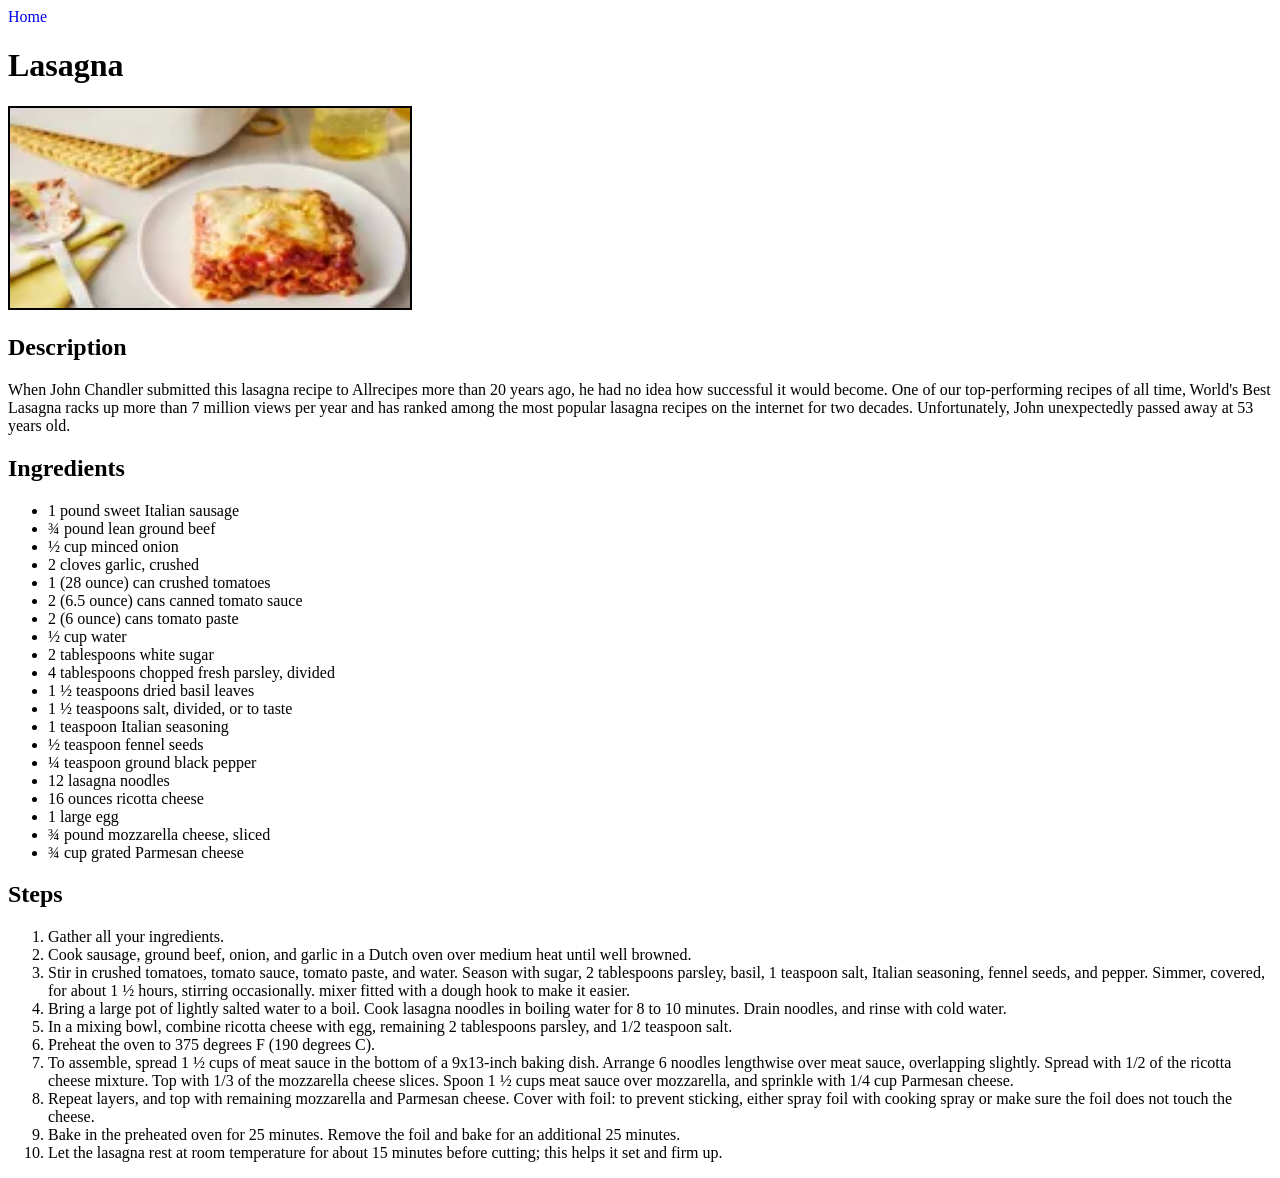
==== recipes/lasagna.html @ 68bee00d "First commit" ====
<!doctype html>
<html lang="en">
    <head>
        <meta charset="UTF-8" />
        <meta name="viewport" content="width=device-width, initial-scale=1.0" />
        <title>Document</title>
    </head>

    <body>
        <a style="text-decoration: none" href="../index.html">Home</a>
        <h1>Lasagna</h1>
        <img
            src="./assets/23600-worlds-best-lasagna-DDMFS-4x3-1196-24c5401652934ffb96d3d94bc9fbe2d7.webp"
            alt="lasagna"
            style="height: 200px; width: 400px; border: 2px solid"
        />
        <h2>Description</h2>
        <p>
            When John Chandler submitted this lasagna recipe to Allrecipes more than 20 years ago, he had no idea how
            successful it would become. One of our top-performing recipes of all time, World's Best Lasagna racks up
            more than 7 million views per year and has ranked among the most popular lasagna recipes on the internet for
            two decades. Unfortunately, John unexpectedly passed away at 53 years old.
        </p>
        <h2>Ingredients</h2>
        <ul>
            <li>1 pound sweet Italian sausage</li>
            <li>¾ pound lean ground beef</li>
            <li>½ cup minced onion</li>
            <li>2 cloves garlic, crushed</li>
            <li>1 (28 ounce) can crushed tomatoes</li>
            <li>2 (6.5 ounce) cans canned tomato sauce</li>
            <li>2 (6 ounce) cans tomato paste</li>
            <li>½ cup water</li>
            <li>2 tablespoons white sugar</li>
            <li>4 tablespoons chopped fresh parsley, divided</li>
            <li>1 ½ teaspoons dried basil leaves</li>
            <li>1 ½ teaspoons salt, divided, or to taste</li>
            <li>1 teaspoon Italian seasoning</li>
            <li>½ teaspoon fennel seeds</li>
            <li>¼ teaspoon ground black pepper</li>
            <li>12 lasagna noodles</li>
            <li>16 ounces ricotta cheese</li>
            <li>1 large egg</li>
            <li>¾ pound mozzarella cheese, sliced</li>
            <li>¾ cup grated Parmesan cheese</li>
        </ul>
        <h2>Steps</h2>
        <ol>
            <li>Gather all your ingredients.</li>
            <li>Cook sausage, ground beef, onion, and garlic in a Dutch oven over medium heat until well browned.</li>
            <li>
                Stir in crushed tomatoes, tomato sauce, tomato paste, and water. Season with sugar, 2 tablespoons
                parsley, basil, 1 teaspoon salt, Italian seasoning, fennel seeds, and pepper. Simmer, covered, for about
                1 ½ hours, stirring occasionally. mixer fitted with a dough hook to make it easier.
            </li>
            <li>
                Bring a large pot of lightly salted water to a boil. Cook lasagna noodles in boiling water for 8 to 10
                minutes. Drain noodles, and rinse with cold water.
            </li>
            <li>
                In a mixing bowl, combine ricotta cheese with egg, remaining 2 tablespoons parsley, and 1/2 teaspoon
                salt.
            </li>
            <li>Preheat the oven to 375 degrees F (190 degrees C).</li>
            <li>
                To assemble, spread 1 ½ cups of meat sauce in the bottom of a 9x13-inch baking dish. Arrange 6 noodles
                lengthwise over meat sauce, overlapping slightly. Spread with 1/2 of the ricotta cheese mixture. Top
                with 1/3 of the mozzarella cheese slices. Spoon 1 ½ cups meat sauce over mozzarella, and sprinkle with
                1/4 cup Parmesan cheese.
            </li>
            <li>
                Repeat layers, and top with remaining mozzarella and Parmesan cheese. Cover with foil: to prevent
                sticking, either spray foil with cooking spray or make sure the foil does not touch the cheese.
            </li>
            <li>Bake in the preheated oven for 25 minutes. Remove the foil and bake for an additional 25 minutes.</li>
            <li>
                Let the lasagna rest at room temperature for about 15 minutes before cutting; this helps it set and firm
                up.
            </li>
        </ol>
    </body>
</html>
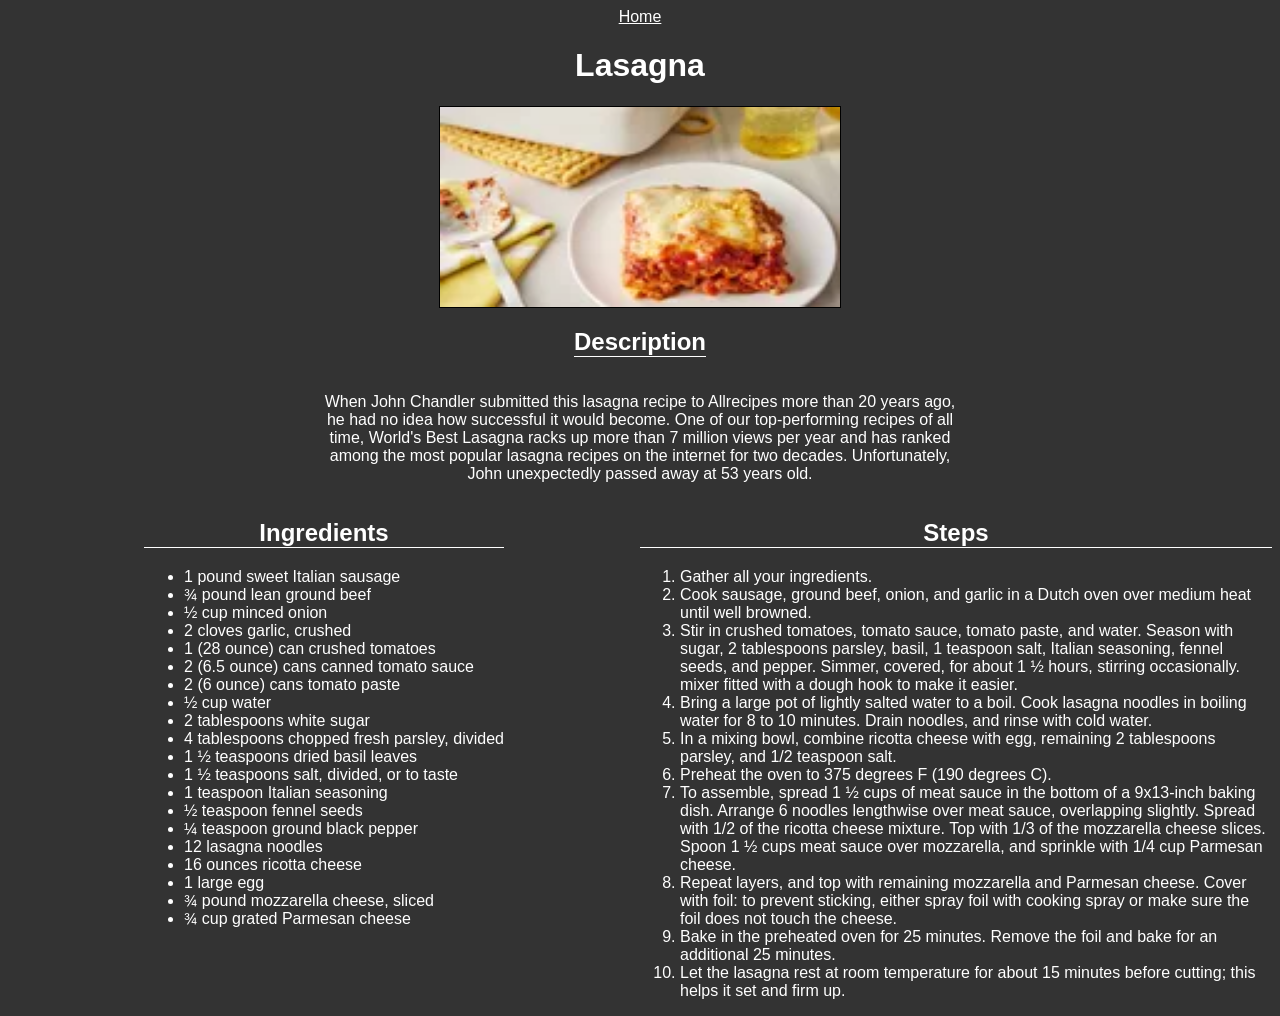
==== commit 1ecc5ed8: "Add some initial css" ====
--- a/recipes/lasagna.html
+++ b/recipes/lasagna.html
@@ -4,79 +4,90 @@
         <meta charset="UTF-8" />
         <meta name="viewport" content="width=device-width, initial-scale=1.0" />
         <title>Document</title>
+        <link rel="stylesheet" href="../styles.css" />
     </head>
 
     <body>
-        <a style="text-decoration: none" href="../index.html">Home</a>
-        <h1>Lasagna</h1>
-        <img
-            src="./assets/23600-worlds-best-lasagna-DDMFS-4x3-1196-24c5401652934ffb96d3d94bc9fbe2d7.webp"
-            alt="lasagna"
-            style="height: 200px; width: 400px; border: 2px solid"
-        />
-        <h2>Description</h2>
-        <p>
-            When John Chandler submitted this lasagna recipe to Allrecipes more than 20 years ago, he had no idea how
-            successful it would become. One of our top-performing recipes of all time, World's Best Lasagna racks up
-            more than 7 million views per year and has ranked among the most popular lasagna recipes on the internet for
-            two decades. Unfortunately, John unexpectedly passed away at 53 years old.
-        </p>
-        <h2>Ingredients</h2>
-        <ul>
-            <li>1 pound sweet Italian sausage</li>
-            <li>¾ pound lean ground beef</li>
-            <li>½ cup minced onion</li>
-            <li>2 cloves garlic, crushed</li>
-            <li>1 (28 ounce) can crushed tomatoes</li>
-            <li>2 (6.5 ounce) cans canned tomato sauce</li>
-            <li>2 (6 ounce) cans tomato paste</li>
-            <li>½ cup water</li>
-            <li>2 tablespoons white sugar</li>
-            <li>4 tablespoons chopped fresh parsley, divided</li>
-            <li>1 ½ teaspoons dried basil leaves</li>
-            <li>1 ½ teaspoons salt, divided, or to taste</li>
-            <li>1 teaspoon Italian seasoning</li>
-            <li>½ teaspoon fennel seeds</li>
-            <li>¼ teaspoon ground black pepper</li>
-            <li>12 lasagna noodles</li>
-            <li>16 ounces ricotta cheese</li>
-            <li>1 large egg</li>
-            <li>¾ pound mozzarella cheese, sliced</li>
-            <li>¾ cup grated Parmesan cheese</li>
-        </ul>
-        <h2>Steps</h2>
-        <ol>
-            <li>Gather all your ingredients.</li>
-            <li>Cook sausage, ground beef, onion, and garlic in a Dutch oven over medium heat until well browned.</li>
-            <li>
-                Stir in crushed tomatoes, tomato sauce, tomato paste, and water. Season with sugar, 2 tablespoons
-                parsley, basil, 1 teaspoon salt, Italian seasoning, fennel seeds, and pepper. Simmer, covered, for about
-                1 ½ hours, stirring occasionally. mixer fitted with a dough hook to make it easier.
-            </li>
-            <li>
-                Bring a large pot of lightly salted water to a boil. Cook lasagna noodles in boiling water for 8 to 10
-                minutes. Drain noodles, and rinse with cold water.
-            </li>
-            <li>
-                In a mixing bowl, combine ricotta cheese with egg, remaining 2 tablespoons parsley, and 1/2 teaspoon
-                salt.
-            </li>
-            <li>Preheat the oven to 375 degrees F (190 degrees C).</li>
-            <li>
-                To assemble, spread 1 ½ cups of meat sauce in the bottom of a 9x13-inch baking dish. Arrange 6 noodles
-                lengthwise over meat sauce, overlapping slightly. Spread with 1/2 of the ricotta cheese mixture. Top
-                with 1/3 of the mozzarella cheese slices. Spoon 1 ½ cups meat sauce over mozzarella, and sprinkle with
-                1/4 cup Parmesan cheese.
-            </li>
-            <li>
-                Repeat layers, and top with remaining mozzarella and Parmesan cheese. Cover with foil: to prevent
-                sticking, either spray foil with cooking spray or make sure the foil does not touch the cheese.
-            </li>
-            <li>Bake in the preheated oven for 25 minutes. Remove the foil and bake for an additional 25 minutes.</li>
-            <li>
-                Let the lasagna rest at room temperature for about 15 minutes before cutting; this helps it set and firm
-                up.
-            </li>
-        </ol>
+        <div class="main">
+            <a href="../index.html">Home</a>
+            <h1>Lasagna</h1>
+            <img
+                class="image"
+                src="./assets/23600-worlds-best-lasagna-DDMFS-4x3-1196-24c5401652934ffb96d3d94bc9fbe2d7.webp"
+                alt="lasagna"
+            />
+            <h2>Description</h2>
+            <p>
+                When John Chandler submitted this lasagna recipe to Allrecipes more than 20 years ago, he had no idea
+                how successful it would become. One of our top-performing recipes of all time, World's Best Lasagna
+                racks up more than 7 million views per year and has ranked among the most popular lasagna recipes on the
+                internet for two decades. Unfortunately, John unexpectedly passed away at 53 years old.
+            </p>
+        </div>
+        <div class="ingredients">
+            <h2>Ingredients</h2>
+            <ul>
+                <li>1 pound sweet Italian sausage</li>
+                <li>¾ pound lean ground beef</li>
+                <li>½ cup minced onion</li>
+                <li>2 cloves garlic, crushed</li>
+                <li>1 (28 ounce) can crushed tomatoes</li>
+                <li>2 (6.5 ounce) cans canned tomato sauce</li>
+                <li>2 (6 ounce) cans tomato paste</li>
+                <li>½ cup water</li>
+                <li>2 tablespoons white sugar</li>
+                <li>4 tablespoons chopped fresh parsley, divided</li>
+                <li>1 ½ teaspoons dried basil leaves</li>
+                <li>1 ½ teaspoons salt, divided, or to taste</li>
+                <li>1 teaspoon Italian seasoning</li>
+                <li>½ teaspoon fennel seeds</li>
+                <li>¼ teaspoon ground black pepper</li>
+                <li>12 lasagna noodles</li>
+                <li>16 ounces ricotta cheese</li>
+                <li>1 large egg</li>
+                <li>¾ pound mozzarella cheese, sliced</li>
+                <li>¾ cup grated Parmesan cheese</li>
+            </ul>
+        </div>
+        <div class="steps">
+            <h2>Steps</h2>
+            <ol>
+                <li>Gather all your ingredients.</li>
+                <li>
+                    Cook sausage, ground beef, onion, and garlic in a Dutch oven over medium heat until well browned.
+                </li>
+                <li>
+                    Stir in crushed tomatoes, tomato sauce, tomato paste, and water. Season with sugar, 2 tablespoons
+                    parsley, basil, 1 teaspoon salt, Italian seasoning, fennel seeds, and pepper. Simmer, covered, for
+                    about 1 ½ hours, stirring occasionally. mixer fitted with a dough hook to make it easier.
+                </li>
+                <li>
+                    Bring a large pot of lightly salted water to a boil. Cook lasagna noodles in boiling water for 8 to
+                    10 minutes. Drain noodles, and rinse with cold water.
+                </li>
+                <li>
+                    In a mixing bowl, combine ricotta cheese with egg, remaining 2 tablespoons parsley, and 1/2 teaspoon
+                    salt.
+                </li>
+                <li>Preheat the oven to 375 degrees F (190 degrees C).</li>
+                <li>
+                    To assemble, spread 1 ½ cups of meat sauce in the bottom of a 9x13-inch baking dish. Arrange 6
+                    noodles lengthwise over meat sauce, overlapping slightly. Spread with 1/2 of the ricotta cheese
+                    mixture. Top with 1/3 of the mozzarella cheese slices. Spoon 1 ½ cups meat sauce over mozzarella,
+                    and sprinkle with 1/4 cup Parmesan cheese.
+                </li>
+                <li>
+                    Repeat layers, and top with remaining mozzarella and Parmesan cheese. Cover with foil: to prevent
+                    sticking, either spray foil with cooking spray or make sure the foil does not touch the cheese.
+                </li>
+                <li>
+                    Bake in the preheated oven for 25 minutes. Remove the foil and bake for an additional 25 minutes.
+                </li>
+                <li>
+                    Let the lasagna rest at room temperature for about 15 minutes before cutting; this helps it set and
+                    firm up.
+                </li>
+            </ol>
+        </div>
     </body>
 </html>
--- a/styles.css
+++ b/styles.css
@@ -0,0 +1,42 @@
+.image {
+    width: 400px;
+    height: 200px;
+    border: 1px solid black;
+}
+body {
+    display: grid;
+    grid-template-columns: repeat(2, 1fr);
+    grid-template-rows: repeat(2, 1fr);
+    background-color: hsl(0, 0%, 20%);
+    color: white;
+    font-family: Verdana, Geneva, Tahoma, sans-serif;
+    height: 100vh;
+}
+.index {
+    place-self: center;
+    grid-column: span 2;
+}
+a {
+    color: white;
+}
+a:hover {
+    color: gray;
+}
+
+.main {
+    display: flex;
+    flex-direction: column;
+    align-items: center;
+    grid-column: span 2;
+}
+.ingredients {
+    justify-self: center;
+}
+.main p {
+    width: 50%;
+    text-align: center;
+}
+h2 {
+    text-align: center;
+    border-bottom: 1px solid;
+}
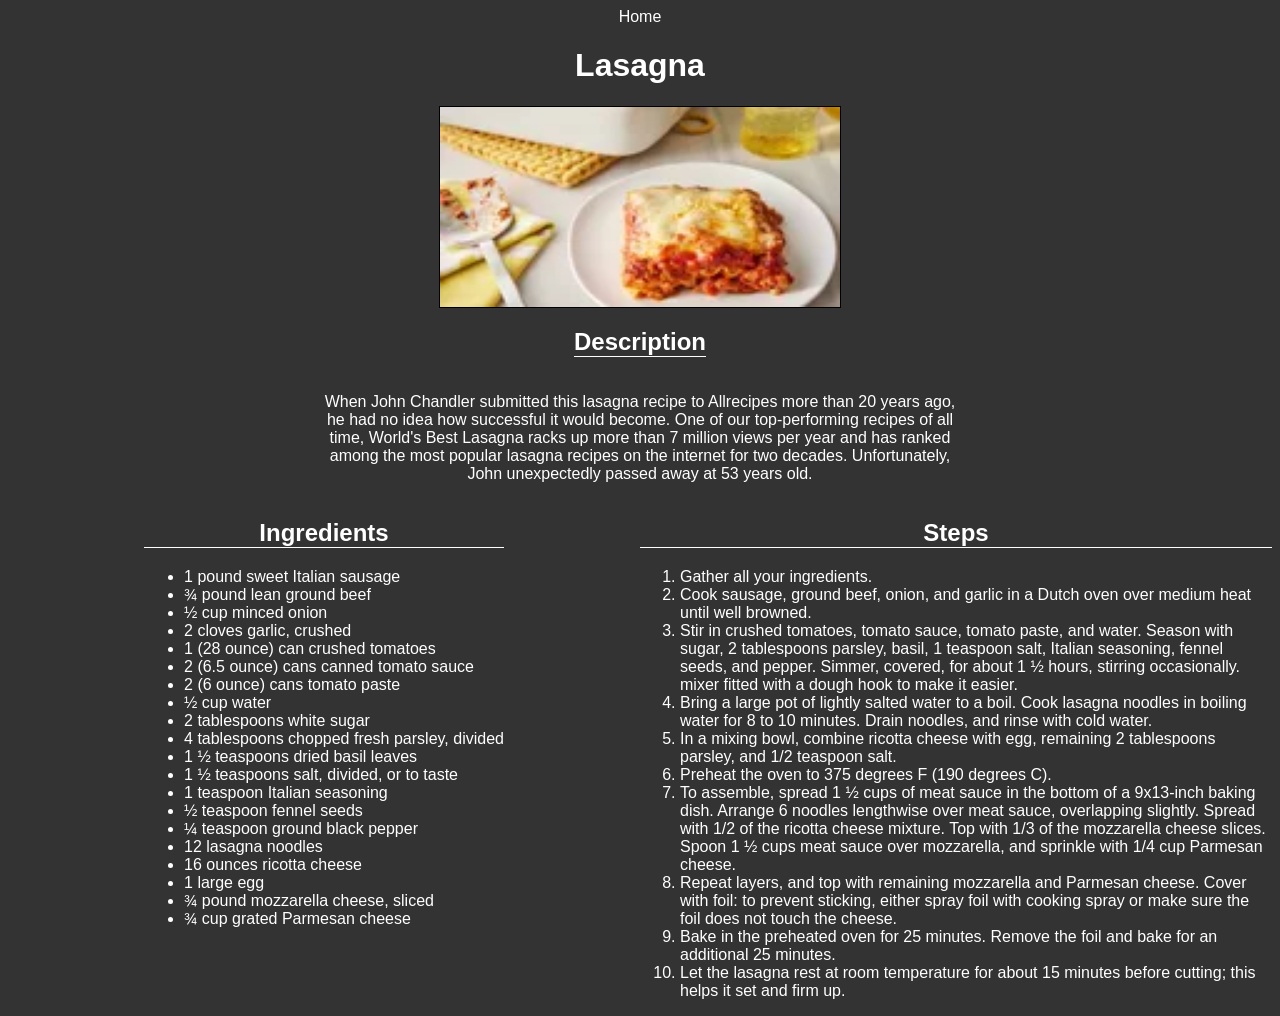
==== commit fd03f02a: "Name all recipes titles" ====
--- a/recipes/lasagna.html
+++ b/recipes/lasagna.html
@@ -3,7 +3,7 @@
     <head>
         <meta charset="UTF-8" />
         <meta name="viewport" content="width=device-width, initial-scale=1.0" />
-        <title>Document</title>
+        <title>Lasagna</title>
         <link rel="stylesheet" href="../styles.css" />
     </head>
 
--- a/styles.css
+++ b/styles.css
@@ -18,6 +18,7 @@
 }
 a {
     color: white;
+    text-decoration: none;
 }
 a:hover {
     color: gray;
